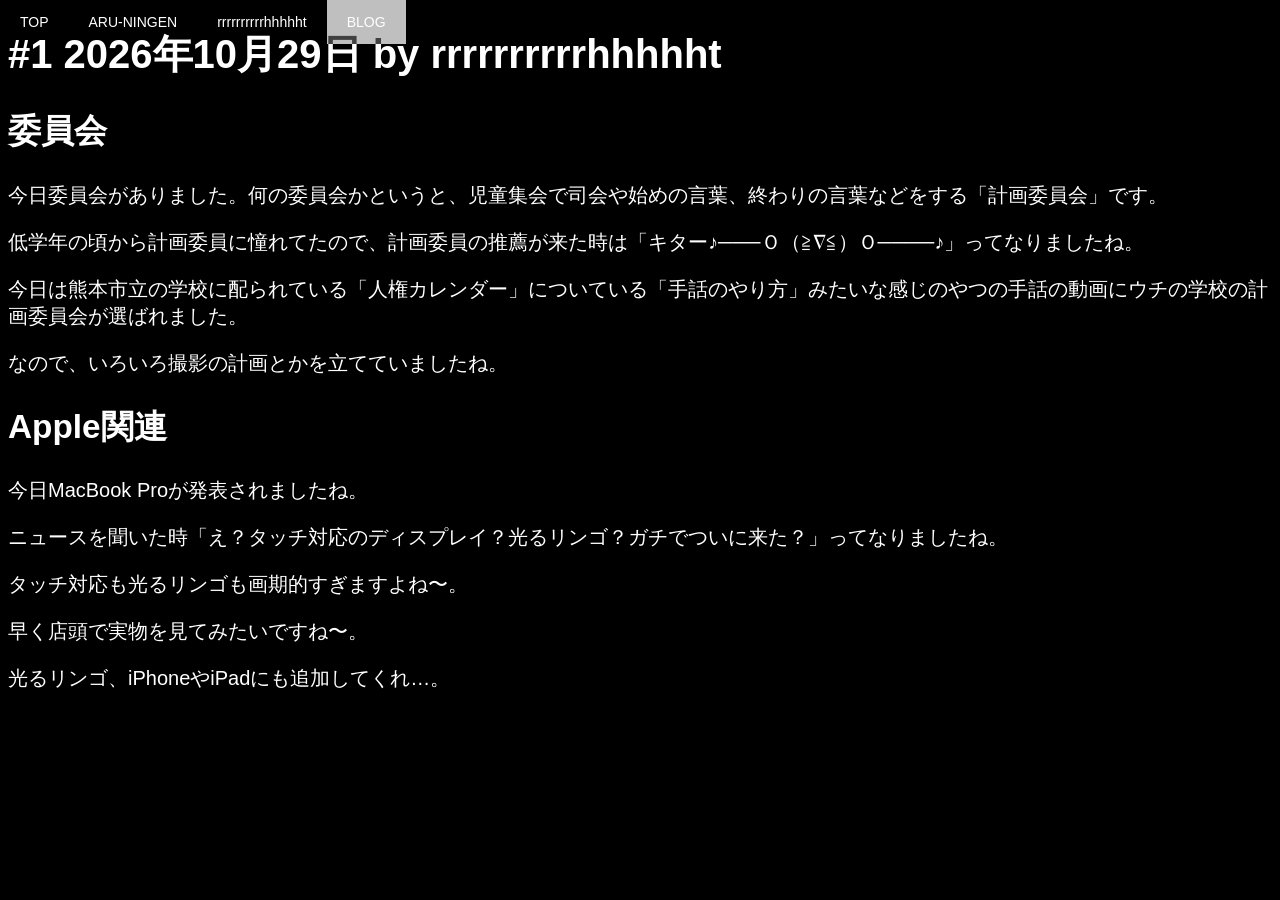
==== 1-rrrrrrrrrrhhhhht.html @ b51f0205 "#3 コードを書く時にフォルダに入れない方が良いことがある気がしたので変更" ====
<!DOCTYPE html>
<html lang="ja">
  <head>
    <link rel="stylesheet" href="style.css">
  </head>
  <nav class="tab-bar">
    <a href="index.html" class="tab" target="_blank" rel="noopener">TOP</a>
    <a href="ARU-NINGEN.html" class="tab" target="_blank" rel="noopener">ARU-NINGEN</a>
    <a href="rrrrrrrrrrhhhhht.html" class="tab" target="_blank" rel="noopener">rrrrrrrrrrhhhhht</a>
    <a href="blog.html" class="tab active" target="_blank" rel="noopener">BLOG</a>
  </nav>
  <title>
    #1 2026年10月29日　by rrrrrrrrrrhhhhht - ARU-NINGENとrrrrrrrrrrhhhhhtのホームページ
  </title>
  <h1>
    #1 2026年10月29日 by rrrrrrrrrrhhhhht
  </h1>
  <h2>
    委員会
  </h2>
  <p>
    今日委員会がありました。何の委員会かというと、児童集会で司会や始めの言葉、終わりの言葉などをする「計画委員会」です。
  </p>
  <p>
    低学年の頃から計画委員に憧れてたので、計画委員の推薦が来た時は「キター♪───Ｏ（≧∇≦）Ｏ────♪」ってなりましたね。
  </p>
  <p>
    今日は熊本市立の学校に配られている「人権カレンダー」についている「手話のやり方」みたいな感じのやつの手話の動画にウチの学校の計画委員会が選ばれました。
  </p>
  <p>
    なので、いろいろ撮影の計画とかを立てていましたね。
  </p>
  <h2>
    Apple関連
  </h2>
  <p>
    今日MacBook Proが発表されましたね。
  </p>
  <p>
    ニュースを聞いた時「え？タッチ対応のディスプレイ？光るリンゴ？ガチでついに来た？」ってなりましたね。
  </p>
  <p>
    タッチ対応も光るリンゴも画期的すぎますよね〜。
  </p>
  <p>
    早く店頭で実物を見てみたいですね〜。
  </p>
  <p>
    光るリンゴ、iPhoneやiPadにも追加してくれ…。
  </p>
</html>
---- style.css ----
.tab-bar {
  display: flex;
  background-color: #000000;
  width: 100%;
  position: fixed;
  top: 0;
  left: 0;
  box-shadow: 0 2px 5px rgba(0,0,0,0.5);
}

.tab {
  color: #ffffff;
  padding: 14px 20px;
  text-decoration: none;
  font-family: "Tsukushi B Round Gothic", "Hiragino Kaku Gothic ProN", "Hiragino Kaku Gothic Pro", sans-serif;
  font-size: 14px;
  transition: background-color 0.5s;
}

.tab:hover {
  background-color: #404040;
}

.tab.active {
  background-color: #bfbfbf;
}

body {
  background-color: #000000
}

h1 {
  color: #ffffff;
  font-size: 30pt;
  font-family: "Tsukushi B Round Gothic", "Hiragino Kaku Gothic ProN", "Hiragino Kaku Gothic Pro", sans-serif;
  font-weight: 600;
  mix-blend-mode: difference;
  text-decoration: none;
}

h2 {
  color: #ffffff;
  font-size: 25pt;
  font-family: "Tsukushi B Round Gothic", "Hiragino Kaku Gothic ProN", "Hiragino Kaku Gothic Pro", sans-serif;
  font-weight: 600;
  mix-blend-mode: difference;
  text-decoration: none;
}

h3 {
  color: #ffffff;
  font-size: 22.5pt;
  font-family: "Tsukushi B Round Gothic", "Hiragino Kaku Gothic ProN", "Hiragino Kaku Gothic Pro", sans-serif;
  font-weight: 500;
  mix-blend-mode: difference;
  text-decoration: none;
}

p {
  color: #ffffff;
  font-size: 15pt;
  font-family: "Tsukushi B Round Gothic", "Hiragino Kaku Gothic ProN", "Hiragino Kaku Gothic Pro", sans-serif;
  font-weight: 500;
  mix-blend-mode: difference;
  text-decoration: none;
}
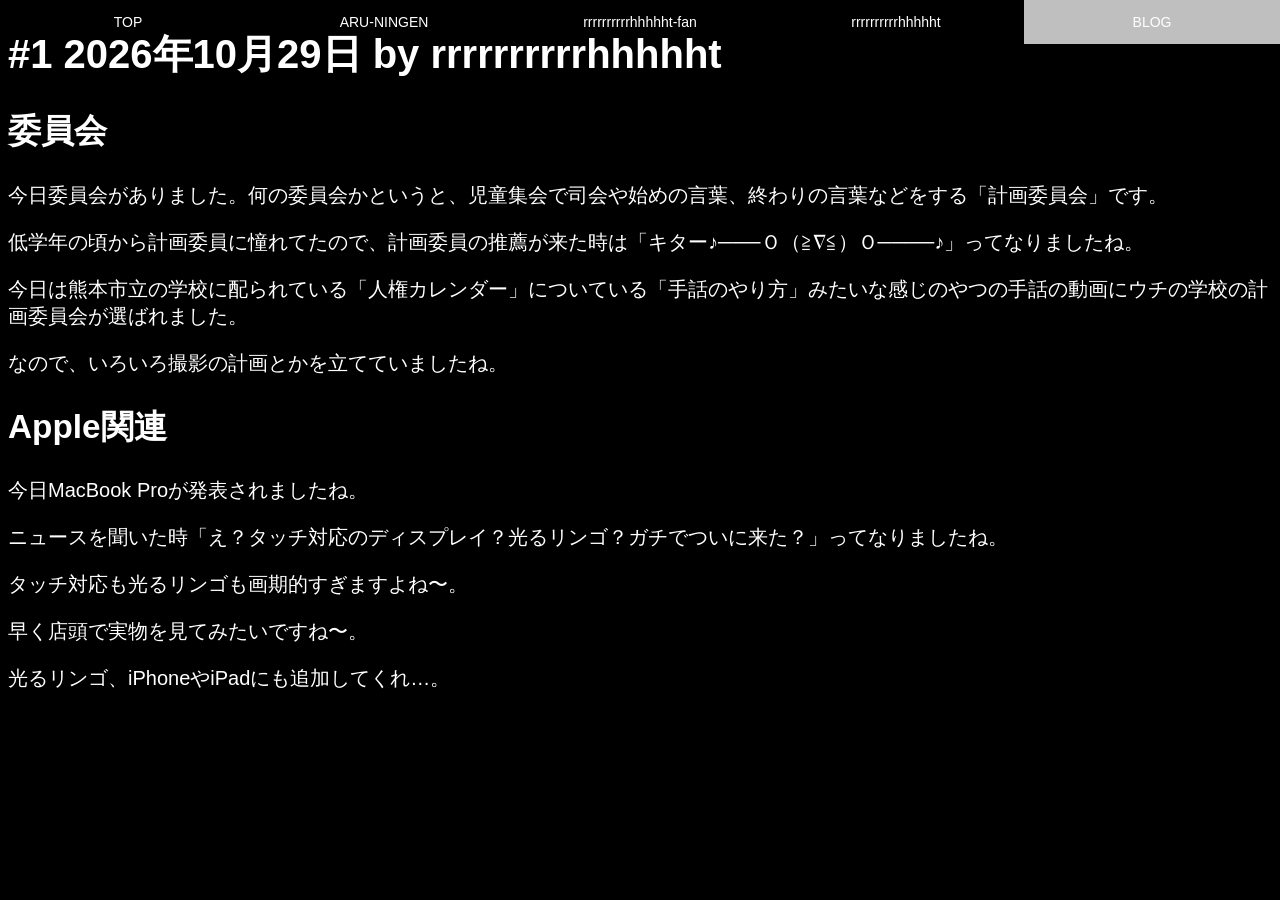
==== commit 3c8e10c7: "#4 Add link to rrrrrrrrrrhhhhht-fan page" ====
--- a/1-rrrrrrrrrrhhhhht.html
+++ b/1-rrrrrrrrrrhhhhht.html
@@ -6,6 +6,7 @@
   <nav class="tab-bar">
     <a href="index.html" class="tab" target="_blank" rel="noopener">TOP</a>
     <a href="ARU-NINGEN.html" class="tab" target="_blank" rel="noopener">ARU-NINGEN</a>
+    <a href="rrrrrrrrrrhhhhht-fan.html" class="tab" target="_blank" rel="noopener">rrrrrrrrrrhhhhht-fan</a>
     <a href="rrrrrrrrrrhhhhht.html" class="tab" target="_blank" rel="noopener">rrrrrrrrrrhhhhht</a>
     <a href="blog.html" class="tab active" target="_blank" rel="noopener">BLOG</a>
   </nav>
--- a/style.css
+++ b/style.css
@@ -6,15 +6,20 @@
   top: 0;
   left: 0;
   box-shadow: 0 2px 5px rgba(0,0,0,0.5);
+  width:100vw;
+  height:auto;
 }
 
 .tab {
   color: #ffffff;
   padding: 14px 20px;
   text-decoration: none;
-  font-family: "Tsukushi B Round Gothic", "Hiragino Kaku Gothic ProN", "Hiragino Kaku Gothic Pro", sans-serif;
+  font-family: -apple-system, "Tsukushi B Round Gothic", "Hiragino Kaku Gothic ProN", "Hiragino Kaku Gothic Pro", sans-serif;
   font-size: 14px;
   transition: background-color 0.5s;
+  width: 25vw;
+  height:auto;
+  text-align: center;
 }
 
 .tab:hover {
@@ -23,6 +28,9 @@
 
 .tab.active {
   background-color: #bfbfbf;
+  width: 25vw;
+  height: auto;
+  text-align: center;
 }
 
 body {
@@ -32,7 +40,7 @@
 h1 {
   color: #ffffff;
   font-size: 30pt;
-  font-family: "Tsukushi B Round Gothic", "Hiragino Kaku Gothic ProN", "Hiragino Kaku Gothic Pro", sans-serif;
+  font-family: -apple-system, "Tsukushi B Round Gothic", "Hiragino Kaku Gothic ProN", "Hiragino Kaku Gothic Pro", sans-serif;
   font-weight: 600;
   mix-blend-mode: difference;
   text-decoration: none;
@@ -41,7 +49,7 @@
 h2 {
   color: #ffffff;
   font-size: 25pt;
-  font-family: "Tsukushi B Round Gothic", "Hiragino Kaku Gothic ProN", "Hiragino Kaku Gothic Pro", sans-serif;
+  font-family: -apple-system, "Tsukushi B Round Gothic", "Hiragino Kaku Gothic ProN", "Hiragino Kaku Gothic Pro", sans-serif;
   font-weight: 600;
   mix-blend-mode: difference;
   text-decoration: none;
@@ -50,7 +58,7 @@
 h3 {
   color: #ffffff;
   font-size: 22.5pt;
-  font-family: "Tsukushi B Round Gothic", "Hiragino Kaku Gothic ProN", "Hiragino Kaku Gothic Pro", sans-serif;
+  font-family: -apple-system, "Tsukushi B Round Gothic", "Hiragino Kaku Gothic ProN", "Hiragino Kaku Gothic Pro", sans-serif;
   font-weight: 500;
   mix-blend-mode: difference;
   text-decoration: none;
@@ -59,9 +67,8 @@
 p {
   color: #ffffff;
   font-size: 15pt;
-  font-family: "Tsukushi B Round Gothic", "Hiragino Kaku Gothic ProN", "Hiragino Kaku Gothic Pro", sans-serif;
+  font-family: -apple-system, "Tsukushi B Round Gothic", "Hiragino Kaku Gothic ProN", "Hiragino Kaku Gothic Pro", sans-serif;
   font-weight: 500;
   mix-blend-mode: difference;
   text-decoration: none;
 }
-
